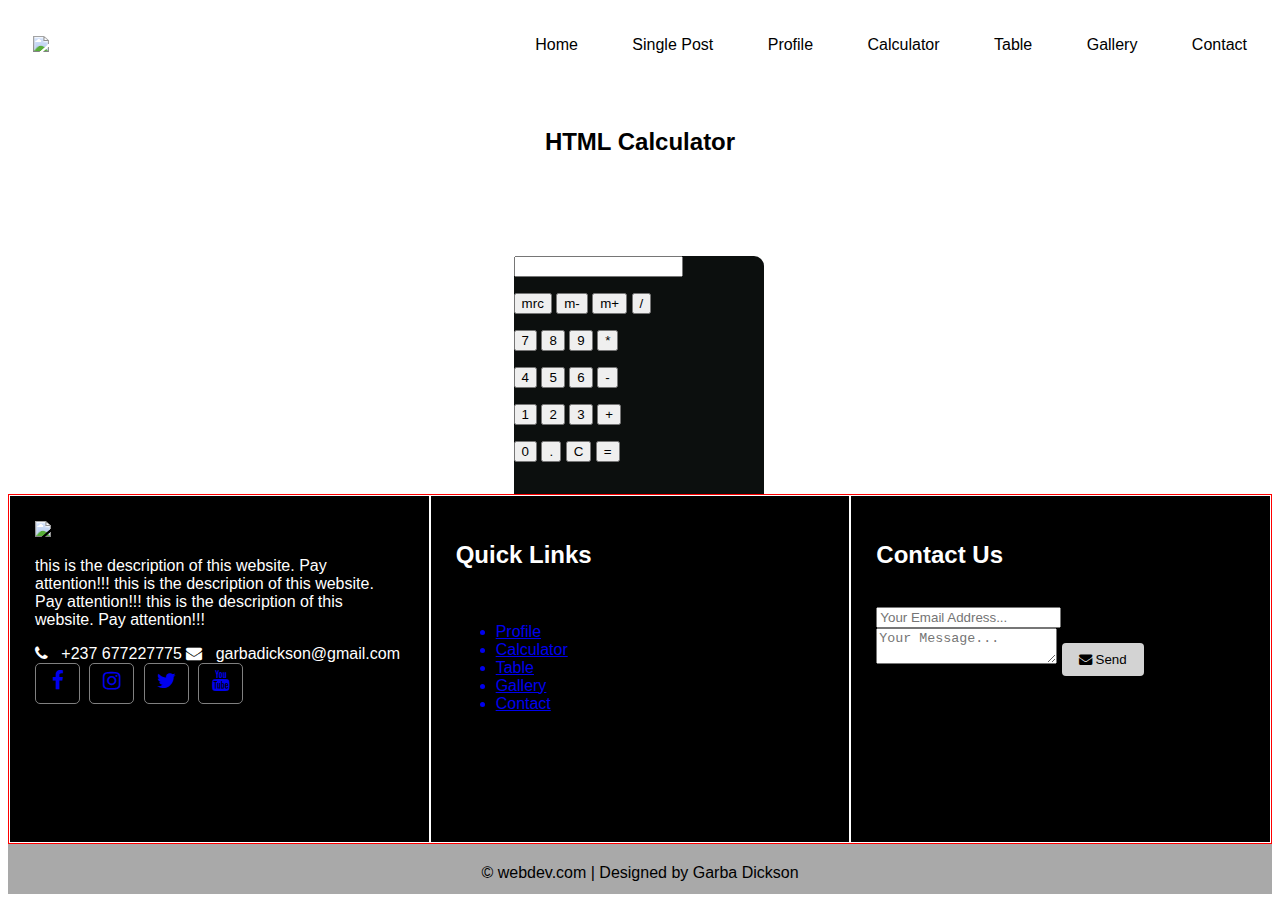
==== calculator.html @ 6200dfad "first version of calculator" ====
<!DOCTYPE html>

<html lang="en"></html>

<head
    <meta charset="utf-8">

    <link rel="stylesheet" type="text/css" href="style.css">

    <link rel="stylesheet" href="https://cdnjs.cloudflare.com/ajax/libs/font-awesome/4.7.0/css/font-awesome.min.css">

</head>


<body>


<!-- beginning of page-wrapper -->

  <div class="page-wrapper">

<!-- Beiginning of Navbar -->
    <div>
    
        <ul class="nav">
            <div class="logo">

            <a href="home.html">

                <img src="logo.jpg"/>
            </a>
            
              </div>

          <li><a href="home.html">Home</a></li>
          <li><a href="single.html">Single Post</a></li>
          <li><a href="profile.html">Profile</a></li>
          <li><a href="calculator.html">Calculator</a></li>
          <li><a href="table.html">Table</a></li>
          <li><a>Gallery</a></li>
          <li><a>Contact</a></li>
        </ul>
    </div>

<!-- Ending of Navbar -->

<br>

<!-- Beginning of main content  -->
<h2 class="calc">HTML Calculator</h2>
<div class="calc-box">  

  <div class="display"><input type="text" readonly size="18" id="d"></div>  
  <div class="keys">  
         <p><input type="button" class="button gray" value="mrc" onclick='c("Created....................")'>
          <input type="button" class="button gray" value="m-" onclick='c("...............by............")'>
          <input type="button" class="button gray"  
                 value="m+" onclick='c(".....................Anoop")'>
          <input type="button" class="button pink" value="/" onclick='v("/")'>
         </p>  

         <p><input type="button" class="button black" value="7" onclick='v("7")'>
          <input type="button" class="button black" value="8" onclick='v("8")'>
          <input type="button" class="button black" value="9" onclick='v("9")'>
          <input type="button" class="button pink" value="*" onclick='v("*")'>
        </p>  

        <p><input type="button" class="button black" value="4" onclick='v("4")'>
          <input type="button" class="button black" value="5" onclick='v("5")'>
          <input type="button" class="button black" value="6" onclick='v("6")'>
          <input type="button" class="button pink" value="-" onclick='v("-")'>
        </p>  

         <p><input type="button" class="button black" value="1" onclick='v("1")'>
          <input type="button" class="button black" value="2" onclick='v("2")'>
          <input type="button" class="button black" value="3" onclick='v("3")'>
          <input type="button" class="button pink" value="+" onclick='v("+")'>
        </p>  

         <p><input type="button" class="button black" value="0" onclick='v("0")'>
          <input type="button" class="button black" value="." onclick='v(".")'>
          <input type="button" class="button black" value="C" onclick='c("")'>
          <input type="button" class="button orange" value="=" onclick='e()'>
        </p>  
        
  </div>  
</div> 



<!-- Ending of Main content -->


</div> 
<!-- end of page page-wrapper -->

<br>


<footer>

<div class="footer">
<div class="footer-content">

<div class="footer-section about">

  <img src="logo.jpg" class="logo-image"/>

  <p> this is the description of this website. Pay attention!!!
    this is the description of this website. Pay attention!!!
    this is the description of this website. Pay attention!!!
  </p>
  
  <div class="contact">
    <span><i class="fa fa-phone"></i> &nbsp; +237 677227775</span>
    <span><i class="fa fa-envelope"></i> &nbsp; garbadickson@gmail.com</span>
  </div>

  <div class="socials">
    <a href="#"><i class="fa fa-facebook"></i></a>
    <a href="#"><i class="fa fa-instagram"></i></a>
    <a href="#"><i class="fa fa-twitter"></i></a>
    <a href="#"><i class="fa fa-youtube"></i></a>
  </div>

</div>

<div class="footer-section links">
  <h2>Quick Links</h2>
  <br>
  <ul>
    <a href="#"><li>Profile</li></a>
    <a href="#"><li>Calculator</li></a>
    <a href="#"><li>Table</li></a>
    <a href="#"><li>Gallery</li></a>
    <a href="#"><li>Contact</li></a>
  </ul>
</div>

<div class="footer-section contact-form">
  <h2>Contact Us</h2>
  <br>
  <form action="home.html" method="post">
    <input type="email" name="email" class="text-input contact-input" placeholder="Your Email Address...">
    <textarea name="message" class="text-input contact-input" placeholder="Your Message..."></textarea>
    <button type="submit" class="btn btn-big">
    <i class="fa fa-envelope"></i>
    Send</button>
    
  </form>
</div>

<div class="footer-bottom">
&copy; webdev.com | Designed by Garba Dickson
</div>

</div>
</div>
</footer>

</body>
</html>
---- style.css ----
.html body{
  height: 100%;
    margin: 0;
    padding: 0;
    font-family: "arial, serif";

}

.page-wrapper {
min-height: 100%;

}

    .nav {
        background-color: white;
        color: black;
        list-style: none;
        text-align: right;
        padding: 20px 0 20px 0;
        
    }

.nav li {
display: inline-block;
padding: 0 25px 0 25px;


}
.nav li a {

    text-decoration: none;
    color: black;

}

.nav li a:hover {

    color: burlywood; 

}

.logo {

    float: left;
    padding-left: 25px;
}


* {
    box-sizing: border-box;
  }
  
  body {
    font-family: Arial, Helvetica, sans-serif;
    box-sizing: border-box;
  }
  
  /* Float four columns side by side */
  .column {
    float: left;
    width: 25%;
    padding: 0 10px;
  }
  
  /* Remove extra left and right margins, due to padding */
  .row {margin: 0 -5px;}
  
  /* Clear floats after the columns */
  .row:after {
    content: "";
    display: table;
    clear: both;
  }
  
 
  /* Style the counter cards */
  .card {
    box-shadow: 0 4px 8px 0 rgba(0, 0, 0, 0.2);
    padding: 16px;
    text-align: center;
    background-color: #f1f1f1;
  }

/* Another content section */

.clearfix::after {
  content: "";
  display: block;
  clear: both;
}

.btn {
  padding: .5rem 1rem;
  background: lightgray;
  color: black;
  border: 1px solid transparent;
  border-radius: .25rem;
  text-decoration: none;
}
.btn:hover {
color: burlywood !important;
background: lightgray;

}

.content {
  width: 90%;
  margin: 30px auto 30px;
}

.content .main-content {
width: 70%;
float: left;
}

.content .main-content .post {
  width: 95%;
  height: 270px;
  margin: 20px auto;
  border-radius: 5px;
  background: lightyellow;
  position: relative;
}

.content .main-content .post .read-more {
  position: absolute;
  bottom: 10px;
  border: 1px solid burlywood;
  background: transparent;
  border-radius: 0px;
  color: black !important;
}

.content .main-content .post .read-more:hover {
  background: burlywood;
  color: black !important;
  transition: .25s;
}

.content .main-content .post .post-image {
  width: 40%;
  height: 100%;
  float: left;
}

.content .main-content .post .post-preview {
  width: 60%;
  padding: 15px;
  float: right;
}

.content .main-content .recent-post-title {
margin: 20px;

}

.content .sidebar {
width: 30%;
float: left;
border: 1px dashed green;
height: 300px;
}

/* User profile card starts  */

.main-card {
  box-shadow: 0 4px 8px 0 rgba(0, 0, 0, 0.2);
  max-width: 300px;
  margin: auto;
  text-align: center;
  font-family: arial;
}

.card-title {
  color: grey;
  font-size: 18px;
}

.card-button {
  border: none;
  outline: 0;
  display: inline-block;
  padding: 8px;
  color: white;
  background-color: #000;
  text-align: center;
  cursor: pointer;
  width: 100%;
  font-size: 18px;
}

.card-icon a {
  text-decoration: none;
  font-size: 22px;
  color: black;
  margin: 10px;
}

.card-button:hover, a:hover {
  opacity: 0.7;
}


/* User profile card ends */


/* calculator starts  */

.calc {
  text-align: center;
}
 
.calc-box  {  
background-color:#0c0f0e;  
height:300px;  
width:250px;  
border-radius:10px;  
position:relative;  
top:80px;  
left:40%;  
} 

/* calculator ends */





/* Footer */
.footer {
  background: black;
  color: white;
  height: 400px;
  position: relative;
}

.footer .footer-content {
  border: 1px solid red;
  height: 350px;
  display: flex;

}

.footer .footer-content .footer-section {
  flex: 1;
  padding: 25px;
  border: 1px solid white;
}

.footer .footer-content h1, .footer .footer-content h2 {
color: white;
}

.footer .footer-content .about .contatct span {
  display: block;
  font-size: 1.1rem;
  margin: 8px;
}

.footer .footer-content .about .socials a {
  border: 1px solid gray;
  width: 45px;
  height: 41px;
  padding-top: 5px;
  margin-right: 5px;
  text-align: center;
  display: inline-block;
  font-size: 1.3rem;
  border-radius: 5px;
  transition: all .3s;
}

.footer .footer-content .about .socials a:hover {
border: 1px solid white;
color: white;
transition: all .3s;
}

.footer .footer-bottom {
background: darkgray;
color: black;
height: 50px;
width: 100%;
text-align: center;
position: absolute;
bottom: 0px;
left: 0px;
padding-top: 20px;

}







 /* Responsive columns */
 @media only screen and (max-width: 600px) {
  .column {
    width: 100%;
    display: block;
    margin-bottom: 20px;
  }
}
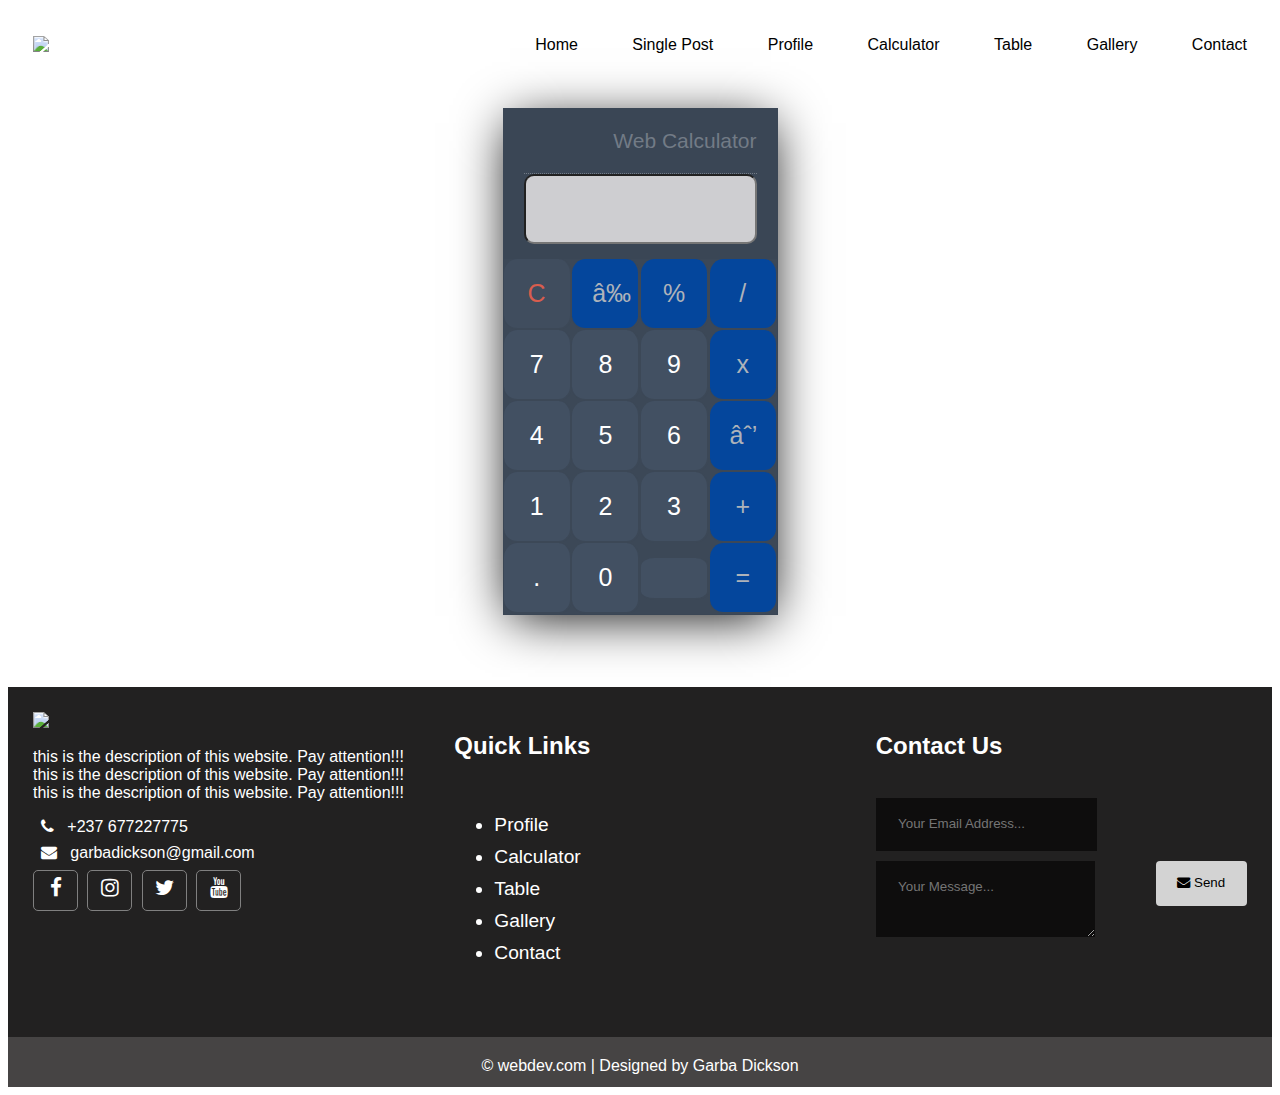
==== commit 40b6dec0: "Calculator UI Update" ====
--- a/calculator.html
+++ b/calculator.html
@@ -6,6 +6,8 @@
     <meta charset="utf-8">
 
     <link rel="stylesheet" type="text/css" href="style.css">
+    <link rel="stylesheet" type="text/css" href="calc.css">
+
 
     <link rel="stylesheet" href="https://cdnjs.cloudflare.com/ajax/libs/font-awesome/4.7.0/css/font-awesome.min.css">
 
@@ -47,45 +49,53 @@
 <br>
 
 <!-- Beginning of main content  -->
-<h2 class="calc">HTML Calculator</h2>
-<div class="calc-box">  
+<div class="container">
 
-  <div class="display"><input type="text" readonly size="18" id="d"></div>  
-  <div class="keys">  
-         <p><input type="button" class="button gray" value="mrc" onclick='c("Created....................")'>
-          <input type="button" class="button gray" value="m-" onclick='c("...............by............")'>
-          <input type="button" class="button gray"  
-                 value="m+" onclick='c(".....................Anoop")'>
-          <input type="button" class="button pink" value="/" onclick='v("/")'>
-         </p>  
+  <div class="calc-body">
 
-         <p><input type="button" class="button black" value="7" onclick='v("7")'>
-          <input type="button" class="button black" value="8" onclick='v("8")'>
-          <input type="button" class="button black" value="9" onclick='v("9")'>
-          <input type="button" class="button pink" value="*" onclick='v("*")'>
-        </p>  
+    <div class="calc-screen">
 
-        <p><input type="button" class="button black" value="4" onclick='v("4")'>
-          <input type="button" class="button black" value="5" onclick='v("5")'>
-          <input type="button" class="button black" value="6" onclick='v("6")'>
-          <input type="button" class="button pink" value="-" onclick='v("-")'>
-        </p>  
+      <div class="calc-operation">Web Calculator</div>
+    <div class="calc-display"><input type="text" readonly size="18" id="d"></div>
+  </div>
 
-         <p><input type="button" class="button black" value="1" onclick='v("1")'>
-          <input type="button" class="button black" value="2" onclick='v("2")'>
-          <input type="button" class="button black" value="3" onclick='v("3")'>
-          <input type="button" class="button pink" value="+" onclick='v("+")'>
-        </p>  
+    <div class="calc-button-row">
+      <div class="button c">C</div>
+      <div class="button l">≠</div>
+      <div class="button l">%</div>
+      <div class="button l">/</div>
+    </div>
+    <div class="calc-button-row">
+      <div class="button">7</div>
+      <div class="button">8</div>
+      <div class="button">9</div>
+      <div class="button l">x</div>
+    </div>
+    <div class="calc-button-row">
+      <div class="button">4</div>
+      <div class="button">5</div>
+      <div class="button">6</div>
+      <div class="button l">−</div>
+    </div>
+    <div class="calc-button-row">
+      <div class="button">1</div>
+      <div class="button">2</div>
+      <div class="button">3</div>
+      <div class="button l">+</div>
+    </div>
+    <div class="calc-button-row">
+      <div class="button">.</div>
+      <div class="button">0</div>
+      <div class="button">
+        </div>
+          <div class="button l">=</div>
+      </div>
+    </div>
+  </div>
 
-         <p><input type="button" class="button black" value="0" onclick='v("0")'>
-          <input type="button" class="button black" value="." onclick='v(".")'>
-          <input type="button" class="button black" value="C" onclick='c("")'>
-          <input type="button" class="button orange" value="=" onclick='e()'>
-        </p>  
-        
-  </div>  
-</div> 
-
+<br>
+<br>
+<br>
 
 
 <!-- Ending of Main content -->
--- a/style.css
+++ b/style.css
@@ -97,8 +97,15 @@
   border-radius: .25rem;
   text-decoration: none;
 }
+
+.btn-big {
+padding: .7rem 1.3rem;
+line-height: 1.3rem;
+float: right;
+}
+
 .btn:hover {
-color: burlywood !important;
+color: rgb(128, 79, 16) !important;
 background: lightgray;
 
 }
@@ -206,7 +213,7 @@
 
 /* calculator starts  */
 
-.calc {
+/* .calc {
   text-align: center;
 }
  
@@ -220,6 +227,94 @@
 left:40%;  
 } 
 
+.calc-display  
+{  
+background-color:#222;  
+width:220px;  
+position:relative;  
+left:15px;  
+top:20px;  
+height:40px;  
+}  
+
+.calc-display input  
+{  
+position:relative;  
+left:2px;  
+top:2px;  
+height:35px;  
+color:black;  
+background-color:#bccd95;  
+font-size:21px;  
+text-align:right;  
+}
+
+.calc-keys  
+{  
+position:relative;  
+top:15px;  
+}  
+.button  
+{  
+width:40px;  
+height:30px;  
+border:none;  
+border-radius:8px;  
+margin-left:17px;  
+cursor:pointer;  
+border-top:2px solid transparent;  
+}  
+.button.gray  
+{  
+color:white;  
+background-color:#6f6f6f;  
+border-bottom:black 2px solid;  
+border-top:2px #6f6f6f solid;  
+}  
+.button.pink  
+{  
+color:black;  
+background-color:#ff4561;  
+border-bottom:black 2px solid;  
+}  
+.button.black  
+{  
+color:white;  
+background-color:303030;  
+border-bottom:black 2px solid;  
+border-top:2px 303030 solid;  
+}  
+.button.orange  
+{  
+color:black;  
+background-color:FF9933;  
+border-bottom:black 2px solid;  
+border-top:2px FF9933 solid;  
+}  
+.gray:active  
+{  
+border-top:black 2px solid;  
+border-bottom:2px #6f6f6f solid;  
+}  
+.pink:active  
+{  
+border-top:black 2px solid;  
+border-bottom:#ff4561 2px solid;  
+}  
+.black:active  
+{  
+border-top:black 2px solid;  
+border-bottom:#303030 2px solid;  
+}  
+.orange:active  
+{  
+border-top:black 2px solid;  
+border-bottom:FF9933 2px solid;  
+}  
+.calc-keys p {  
+line-height:10px;  
+}  */
+
 /* calculator ends */
 
 
@@ -228,14 +323,13 @@
 
 /* Footer */
 .footer {
-  background: black;
+  background: rgb(34, 33, 33);
   color: white;
   height: 400px;
   position: relative;
 }
 
 .footer .footer-content {
-  border: 1px solid red;
   height: 350px;
   display: flex;
 
@@ -244,16 +338,15 @@
 .footer .footer-content .footer-section {
   flex: 1;
   padding: 25px;
-  border: 1px solid white;
 }
 
 .footer .footer-content h1, .footer .footer-content h2 {
 color: white;
 }
 
-.footer .footer-content .about .contatct span {
+.footer .footer-content .about .contact span {
   display: block;
-  font-size: 1.1rem;
+  font-size: 1rem;
   margin: 8px;
 }
 
@@ -268,6 +361,7 @@
   font-size: 1.3rem;
   border-radius: 5px;
   transition: all .3s;
+  color: white;
 }
 
 .footer .footer-content .about .socials a:hover {
@@ -276,9 +370,42 @@
 transition: all .3s;
 }
 
+.footer .footer-content .links ul a {
+  display: block;
+  margin-bottom: 10px;
+  font-size: 1.2rem;
+  color: white;
+  text-decoration: none;
+}
+
+.footer .footer-content .links ul a:hover{
+color: white;
+margin-left: 15px;
+transition: all .3s;
+
+}
+
+.footer .footer-content .contact-form .contact-input{
+background: rgb(14, 13, 13);
+color: white;
+margin-bottom: 10px;
+line-height: 1.5rem;
+padding: .9rem 1.4rem;
+border: none;
+
+}
+
+.footer .footer-content .contact-form .contact-input:focus{
+background: black;
+}
+
+.footer .footer-content .contact-form .contact-btn{
+  float: right;
+}
+
 .footer .footer-bottom {
-background: darkgray;
-color: black;
+background: rgb(70, 68, 68);
+color: rgb(255, 255, 255);
 height: 50px;
 width: 100%;
 text-align: center;
--- a/calc.css
+++ b/calc.css
@@ -0,0 +1,93 @@
+* {
+    box-sizing: border-box;
+    font-family: 'Roboto', sans-serif;
+  }
+  
+  
+  .container {
+    width: 400px;
+    margin: auto;
+  }
+  
+  .calc-body {
+    width: 275px;
+    margin: auto;
+    min-height: 400px;
+    border: solid 1px #3A4655;
+    box-shadow: 0 8px 50px -7px black;
+  }
+  
+  .calc-screen {
+    background: #3A4655;
+    width: 100%;
+    height: 150px;
+    padding: 20px;
+  }
+
+  .calc-display input {  
+height:70px;  
+width: 100%;
+color:black;  
+background-color:#ceced1;  
+font-size:21px;  
+text-align:right; 
+border-radius: 10px;
+} 
+  
+  .calc-operation {
+    text-align: right;
+    color: #727B86;
+    font-size: 21px;
+    padding-bottom: 20px;
+    border-bottom: dotted 1px;
+  }
+  
+  .calc-typed {
+    margin-top: 20px;
+    font-size: 45px;
+    text-align: right;
+    color: #fff;
+  }
+  
+  .calc-button-row {
+    width: 100%;
+    background: #3C4857;
+  }
+  
+  .button {
+    width: 25%;
+    background: #425062;
+    color: #fff;
+    padding: 20px;
+    display: inline-block;
+    font-size: 25px;
+    text-align: center;
+    vertical-align: middle;
+    margin-right: -4px;
+    border-right: solid 2px #3C4857;
+    border-bottom: solid 2px #3C4857;
+    border-radius: 20%;
+    transition: all 0.2s ease-in-out;
+  }
+  
+  .button.l {
+    color: #AEB3BA;
+    background: #04469c;
+  }
+  
+  .button.c {
+    color: #D95D4E;
+    background: #404D5E;
+  }
+  
+  .button:hover {
+    background: #E0B612;
+  }
+  
+  .button.c:hover,
+  .button.l:hover {
+    background: #E0B612;
+    color: #fff;
+  }
+  
+ 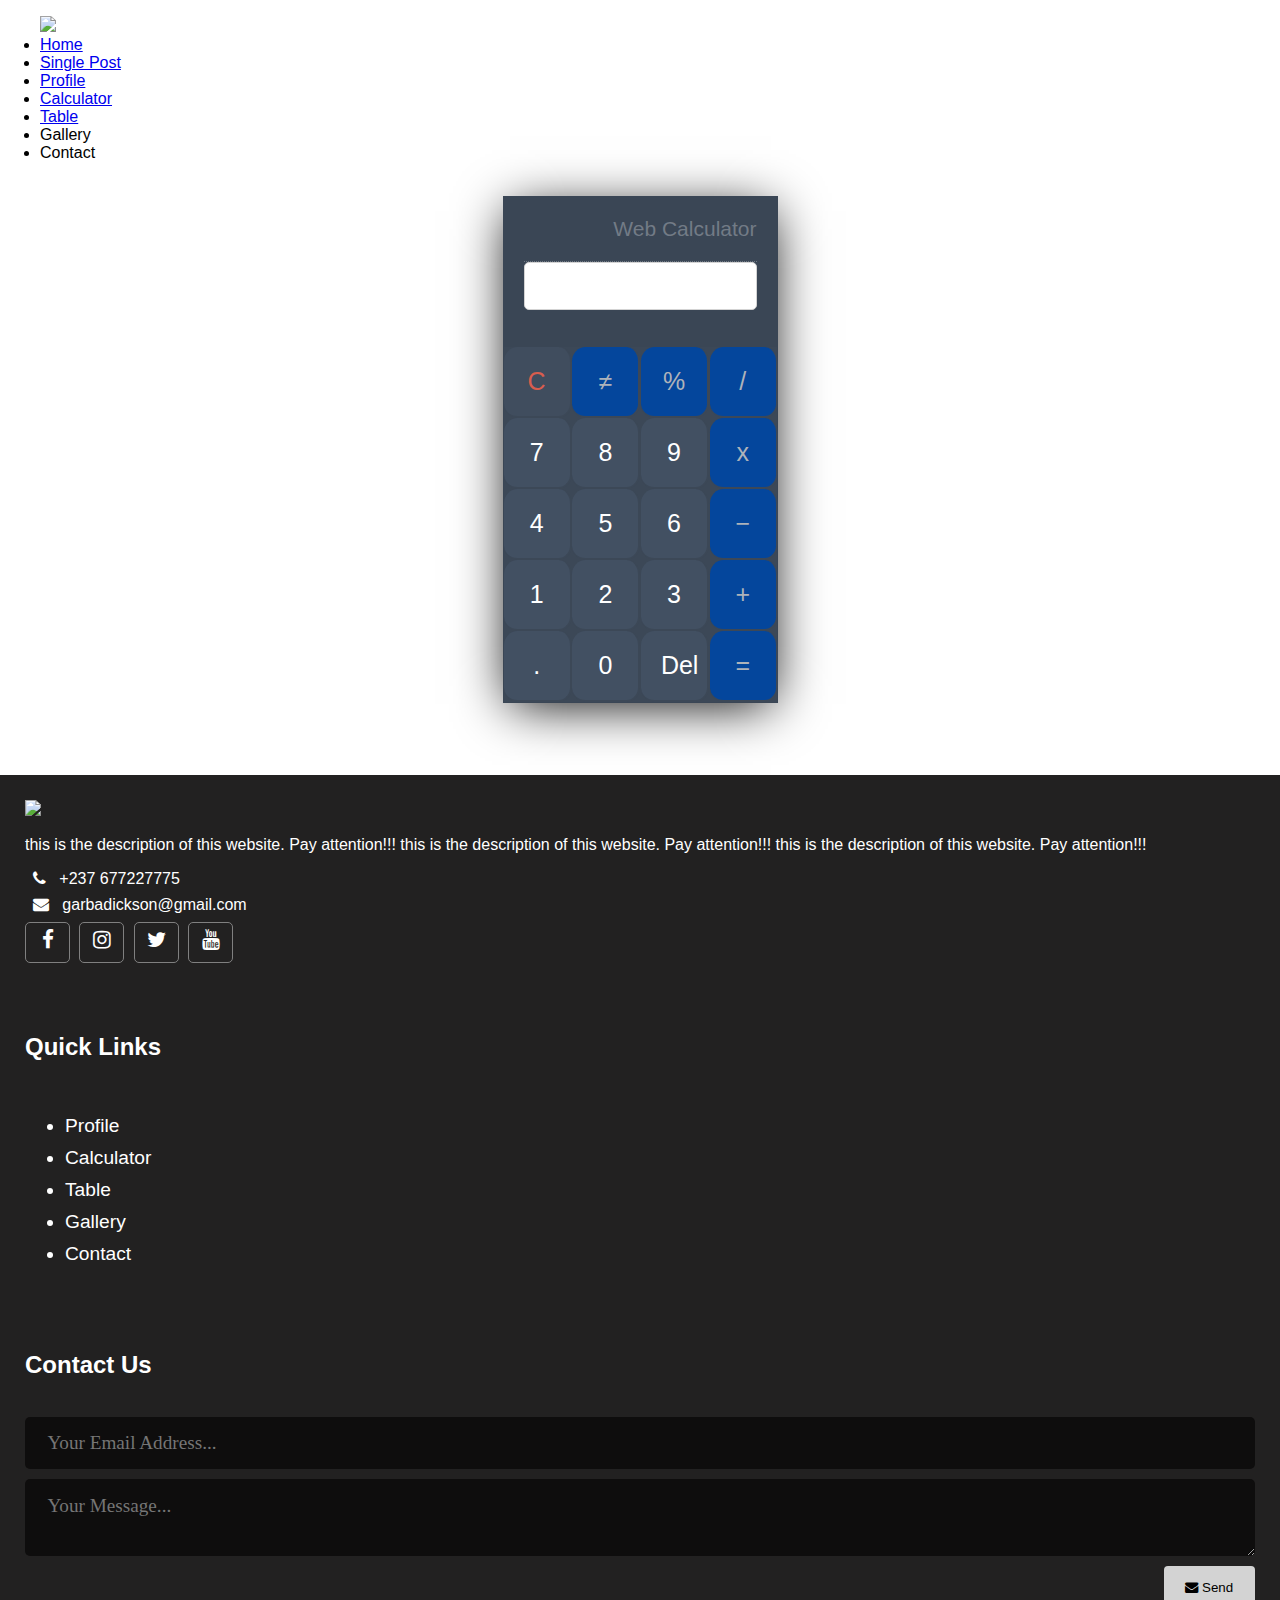
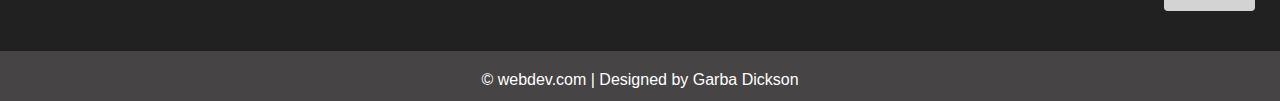
==== commit 4a135f21: "making the whole site responsive, body and footer." ====
--- a/calculator.html
+++ b/calculator.html
@@ -2,7 +2,7 @@
 
 <html lang="en"></html>
 
-<head
+<head>
     <meta charset="utf-8">
 
     <link rel="stylesheet" type="text/css" href="style.css">
@@ -56,7 +56,7 @@
     <div class="calc-screen">
 
       <div class="calc-operation">Web Calculator</div>
-    <div class="calc-display"><input type="text" readonly size="18" id="d"></div>
+    <div ><input type="text" class="text-input" readonly size="18" id="d"></div>
   </div>
 
     <div class="calc-button-row">
@@ -86,9 +86,8 @@
     <div class="calc-button-row">
       <div class="button">.</div>
       <div class="button">0</div>
-      <div class="button">
-        </div>
-          <div class="button l">=</div>
+      <div class="button">Del</div>
+      <div class="button l">=</div>
       </div>
     </div>
   </div>
@@ -168,6 +167,13 @@
 </div>
 </footer>
 
+
+<script src="https://cdnjs.cloudflare.com/ajax/libs/jquery/3.6.0/jquery.slim.js" integrity="sha512-HNbo1d4BaJjXh+/e6q4enTyezg5wiXvY3p/9Vzb20NIvkJghZxhzaXeffbdJuuZSxFhJP87ORPadwmU9aN3wSA==" crossorigin="anonymous"></script>
+
+<!-- click action -->
+<script src="script.js">
+
+</script>
 </body>
 </html>
 
--- a/style.css
+++ b/style.css
@@ -1,59 +1,103 @@
-.html body{
-  height: 100%;
+* {
+  box-sizing: border-box;
+}
+
+body{
     margin: 0;
     padding: 0;
-    font-family: "arial, serif";
-
-}
-
-.page-wrapper {
-min-height: 100%;
-
-}
-
-    .nav {
-        background-color: white;
-        color: black;
-        list-style: none;
-        text-align: right;
-        padding: 20px 0 20px 0;
-        
-    }
-
-.nav li {
-display: inline-block;
-padding: 0 25px 0 25px;
-
-
-}
-.nav li a {
-
-    text-decoration: none;
-    color: black;
-
-}
-
-.nav li a:hover {
-
-    color: burlywood; 
-
-}
-
-.logo {
-
-    float: left;
-    padding-left: 25px;
-}
+    font-family: 'Lora', serif;
+
+}
+
+/* Header starts here */
+
+header {
+background: rgb(34, 33, 33);
+height: 66px;
+}
+
+header * {
+  color: white;
+}
+
+header .logo {
+  float: left;
+  height: inherit;
+  margin-left: 2em;
+  padding-left: 25px;
+}
+
+header ul {
+  float: right;
+  margin: 0px;
+  padding: 0px;
+  list-style: none;
+}
+
+header ul li {
+  float: left;
+  position: relative;
+}
+
+header ul li ul {
+  position: absolute;
+  top: 66px;
+  right: 0px;
+  width: 180px;
+  display: none;
+}
+
+header ul li:hover ul{
+  display: block;
+}
+
+header ul li ul li {
+  width: 100%;
+}
+
+header ul li ul li a{
+  padding: 10px;
+  background: white;
+  color: rgb(7, 7, 7);
+}
+
+header ul li ul li a:hover {
+  background: lightgrey;
+}
+
+header ul li ul li a.logout {
+  color: red;
+}
+
+header ul li a {
+  display: block;
+  padding: 21px;
+  font-size: 1em;
+  text-decoration: none;
+}
+
+header ul li a:hover {
+  background: grey;
+  transition: 0.5s;
+}
+
+header .menu-toggle {
+  display: none;
+}
+
+/* Header ends here */
 
 
 * {
     box-sizing: border-box;
   }
   
-  body {
+  /* body {
+    padding: 0px;
+    margin: 0px;
     font-family: Arial, Helvetica, sans-serif;
     box-sizing: border-box;
-  }
+  } */
   
   /* Float four columns side by side */
   .column {
@@ -107,7 +151,19 @@
 .btn:hover {
 color: rgb(128, 79, 16) !important;
 background: lightgray;
-
+}
+
+.text-input {
+padding: .7rem 1rem;
+display: block;
+width: 100%;
+border-radius: 5px;
+border: 1px solid lightgray;
+outline: none;
+color: wheat;
+line-height: 1.5rem;
+font-size: 1.2em;
+font-family: 'Lora', serif;
 }
 
 .content {
@@ -164,8 +220,39 @@
 .content .sidebar {
 width: 30%;
 float: left;
-border: 1px dashed green;
-height: 300px;
+}
+
+.content .sidebar .section{
+  background: rgb(243, 243, 243);
+  padding: 20px;
+  border-radius: 5px;
+  margin-bottom: 20px;
+}
+
+.content .sidebar .section.search{
+  margin-top: 80px;
+}
+
+.content .sidebar .section.topics ul {
+  margin: 0px;
+  padding: 0px;
+  list-style: none;
+  border-top: 1px solid rgb(219, 219, 219);
+}
+
+.content .sidebar .section.topics ul li a {
+display: block;
+text-decoration: none;
+padding: 15px 0px 15px 0px;
+border-bottom: 1px solid rgb(219, 219, 219);
+transition: all 0.3s;
+
+}
+
+.content .sidebar .section.topics ul li a:hover {
+padding-left: 10px;
+transition: all 0.3s;
+
 }
 
 /* User profile card starts  */
@@ -209,115 +296,6 @@
 
 
 /* User profile card ends */
-
-
-/* calculator starts  */
-
-/* .calc {
-  text-align: center;
-}
- 
-.calc-box  {  
-background-color:#0c0f0e;  
-height:300px;  
-width:250px;  
-border-radius:10px;  
-position:relative;  
-top:80px;  
-left:40%;  
-} 
-
-.calc-display  
-{  
-background-color:#222;  
-width:220px;  
-position:relative;  
-left:15px;  
-top:20px;  
-height:40px;  
-}  
-
-.calc-display input  
-{  
-position:relative;  
-left:2px;  
-top:2px;  
-height:35px;  
-color:black;  
-background-color:#bccd95;  
-font-size:21px;  
-text-align:right;  
-}
-
-.calc-keys  
-{  
-position:relative;  
-top:15px;  
-}  
-.button  
-{  
-width:40px;  
-height:30px;  
-border:none;  
-border-radius:8px;  
-margin-left:17px;  
-cursor:pointer;  
-border-top:2px solid transparent;  
-}  
-.button.gray  
-{  
-color:white;  
-background-color:#6f6f6f;  
-border-bottom:black 2px solid;  
-border-top:2px #6f6f6f solid;  
-}  
-.button.pink  
-{  
-color:black;  
-background-color:#ff4561;  
-border-bottom:black 2px solid;  
-}  
-.button.black  
-{  
-color:white;  
-background-color:303030;  
-border-bottom:black 2px solid;  
-border-top:2px 303030 solid;  
-}  
-.button.orange  
-{  
-color:black;  
-background-color:FF9933;  
-border-bottom:black 2px solid;  
-border-top:2px FF9933 solid;  
-}  
-.gray:active  
-{  
-border-top:black 2px solid;  
-border-bottom:2px #6f6f6f solid;  
-}  
-.pink:active  
-{  
-border-top:black 2px solid;  
-border-bottom:#ff4561 2px solid;  
-}  
-.black:active  
-{  
-border-top:black 2px solid;  
-border-bottom:#303030 2px solid;  
-}  
-.orange:active  
-{  
-border-top:black 2px solid;  
-border-bottom:FF9933 2px solid;  
-}  
-.calc-keys p {  
-line-height:10px;  
-}  */
-
-/* calculator ends */
-
-
 
 
 
@@ -413,20 +391,136 @@
 bottom: 0px;
 left: 0px;
 padding-top: 20px;
-
-}
-
-
-
-
-
-
-
- /* Responsive columns */
- @media only screen and (max-width: 600px) {
+}
+
+
+
+
+
+
+ /* Media Queries */
+
+ @media only screen and (max-width: 934px){
+  .content {
+    width: 100%;
+  }
+
+  .content .main-content {
+    width: 100%;
+    padding: 10px;
+    }
+
+    .content .sidebar {
+      width: 100%;
+      padding: 10px;
+      }
+    .content .sidebar .section.search{
+      margin-top: 30px;
+      }
+
+      .content .main-content .post {
+        width: 100%;
+      }
+ }
+
+ /* footer */
+
+.footer {
+  height: auto;
+}
+
+.footer .footer-content {
+  height: auto;
+  flex-direction: column;
+}
+.footer .footer-content .contact-form{
+  padding-bottom: 90px;
+}
+
+.footer .footer-content .contact-form .contact-btn{
+  width: 100%;
+}
+
+
+ @media only screen and (max-width: 750px) {
+
+  header {
+   position: relative;
+  }
+
+  header ul {
+  width: 100%;
+  background: rgb(68, 68, 68);
+  max-height: 0px;
+  overflow: hidden;
+  }
+
+  .showing {
+    max-height: 100em;
+  }
+
+  header ul li {
+    width: 100%;
+  }
+
+  header ul li ul {
+    position: static;
+    display: block;
+    width: 100%;
+    background: inherit;
+  }
+  header ul li ul li a{
+    padding: 10px;
+    background: rgb(68, 68, 68);
+    color: white;
+    padding-left: 50px;
+  }
+  
+  header ul li ul li a.logout {
+    color: red;
+  }
+
+  header .menu-toggle {
+    display: block;
+    position: absolute;
+    right: 20px;
+    top: 20px;
+    font-size: 1.9em;
+  }
+
+  header .logo {
+    float: left;
+    height: inherit;
+    margin-left: .8em;
+    padding-left: 25px;
+  }
+
   .column {
     width: 100%;
     display: block;
     margin-bottom: 20px;
   }
-}
+
+}
+
+
+@media only screen and (max-width: 600px){
+
+  .content .main-content .post {
+    height: auto;
+  }
+
+  .content .main-content .post .post-image {
+    width: 100%;
+  }
+  
+  .content .main-content .post .post-preview {
+    width: 100%;
+  }
+  .content .main-content .post .read-more {
+    position: static;
+    display: block;
+    width: 100%;
+    text-align: center;
+  }
+}
--- a/calc.css
+++ b/calc.css
@@ -23,16 +23,18 @@
     height: 150px;
     padding: 20px;
   }
-
-  .calc-display input {  
-height:70px;  
-width: 100%;
-color:black;  
-background-color:#ceced1;  
-font-size:21px;  
-text-align:right; 
-border-radius: 10px;
-} 
+  .text-input {
+    padding: .7rem 1rem;
+    display: block;
+    width: 100%;
+    border-radius: 5px;
+    border: 1px solid lightgray;
+    outline: none;
+    color: wheat;
+    line-height: 1.5rem;
+    font-size: 1.2em;
+    font-family: 'Lora', serif;
+    }
   
   .calc-operation {
     text-align: right;
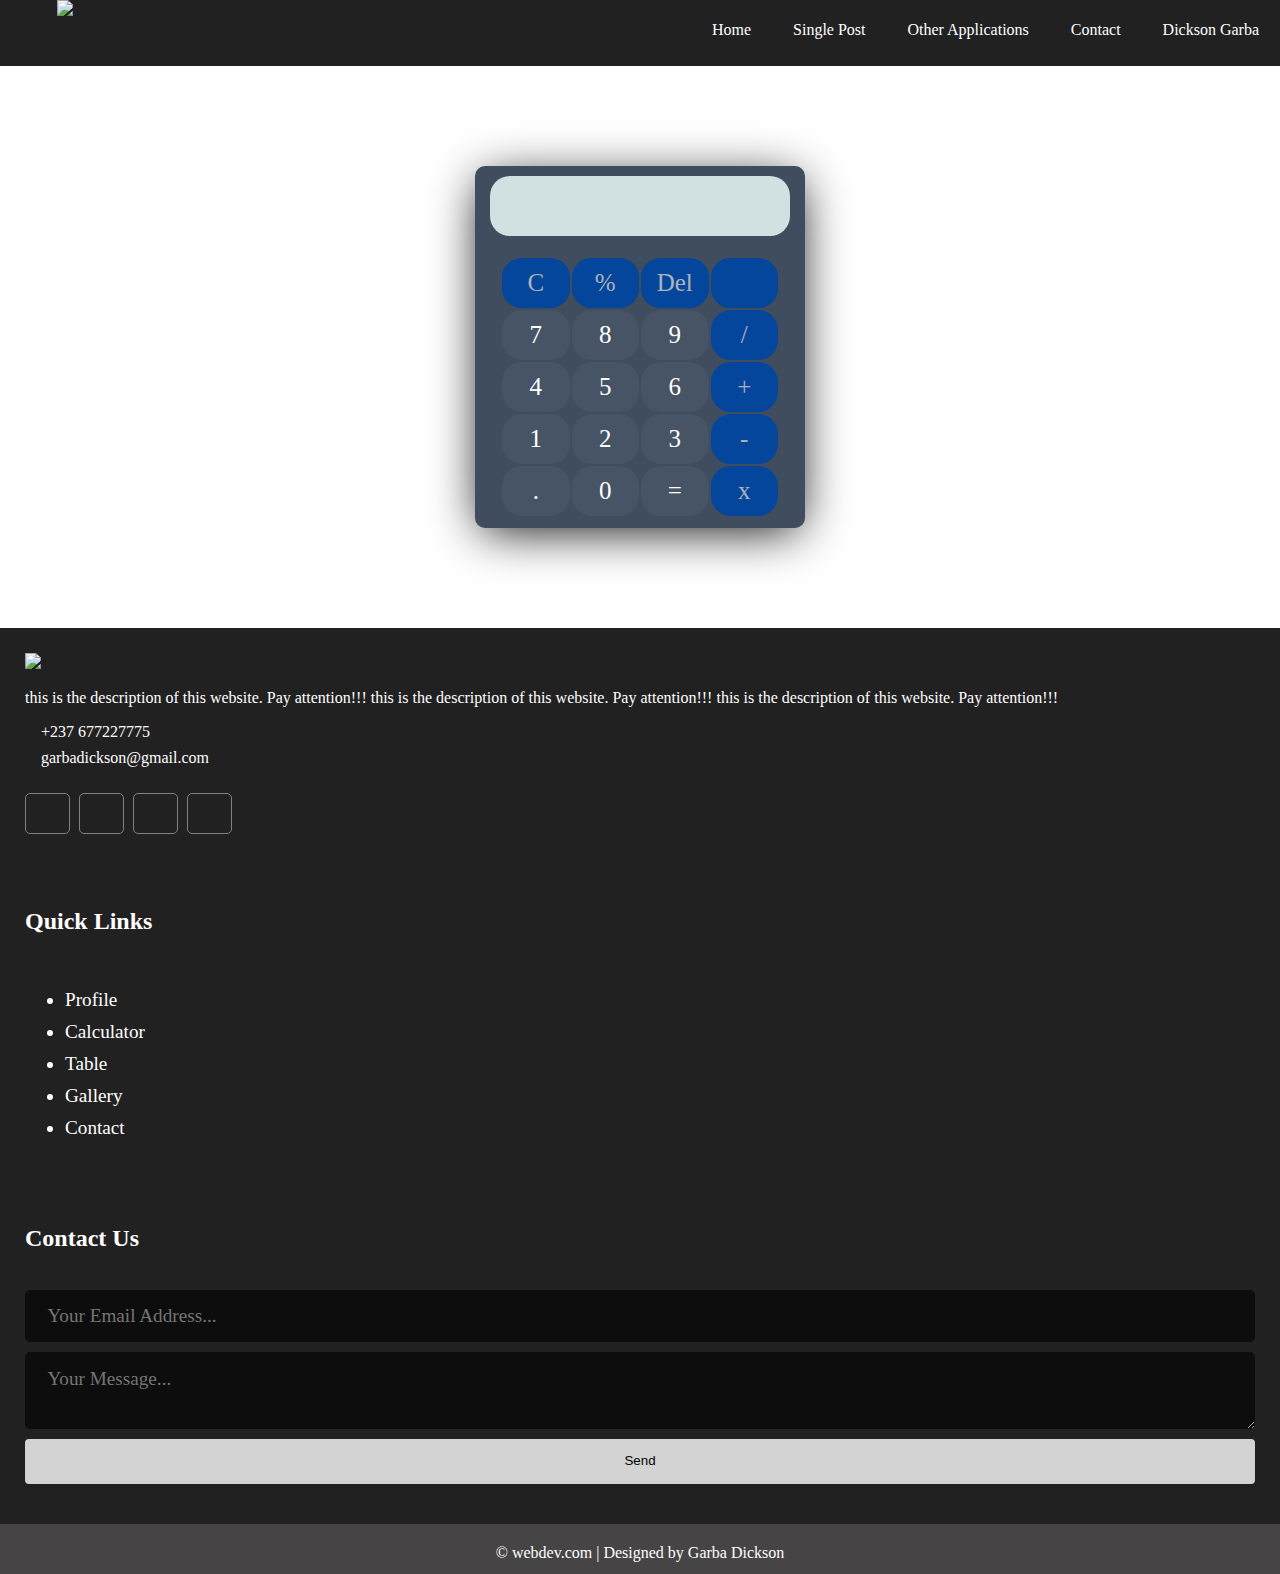
==== commit c1f11b7e: "Added table" ====
--- a/calculator.html
+++ b/calculator.html
@@ -4,106 +4,125 @@
 
 <head>
     <meta charset="utf-8">
+    <meta name="viewport" content="width=device-width, initial-scale=1.0">
+    <meta http-equiv="X-UA-Compatible" content="ie-edge">
 
     <link rel="stylesheet" type="text/css" href="style.css">
-    <link rel="stylesheet" type="text/css" href="calc.css">
-
-
-    <link rel="stylesheet" href="https://cdnjs.cloudflare.com/ajax/libs/font-awesome/4.7.0/css/font-awesome.min.css">
+    
+    <link rel="stylesheet" href="calc.css">
+    
+    
+    <script src="calc.js"></script>
+
+    <link href="https://fonts.googleapis.com/css2?family=Candal&display=swap" rel="stylesheet">
+    
+    <script src="https://cdnjs.cloudflare.com/ajax/libs/jquery/3.6.0/jquery.slim.js" integrity="sha512-HNbo1d4BaJjXh+/e6q4enTyezg5wiXvY3p/9Vzb20NIvkJghZxhzaXeffbdJuuZSxFhJP87ORPadwmU9aN3wSA==" crossorigin="anonymous"></script>
+
+    <script src="https://kit.fontawesome.com/ee834c0a9b.js" crossorigin="anonymous"></script>
+
+    <title>BLOG</title>
 
 </head>
 
 
 <body>
 
-
 <!-- beginning of page-wrapper -->
 
   <div class="page-wrapper">
 
-<!-- Beiginning of Navbar -->
-    <div>
-    
-        <ul class="nav">
-            <div class="logo">
-
-            <a href="home.html">
-
-                <img src="logo.jpg"/>
-            </a>
-            
-              </div>
-
-          <li><a href="home.html">Home</a></li>
-          <li><a href="single.html">Single Post</a></li>
+<!-- Beginning of Navbar -->
+<header>
+
+<div class="logo">
+
+  <a href="index.html"><img src="logo.jpg"/></a>
+
+</div>
+
+<i class="fa fa-bars menu-toggle"></i>
+
+<ul class="nav">
+      <li><a href="index.html">Home</a></li>
+      <li><a href="single.html">Single Post</a></li>
+      <li>
+        <a href="#">Other Applications
+        <i class="fa fa-chevron-down"></i>      
+        </a>
+        <ul>
           <li><a href="profile.html">Profile</a></li>
           <li><a href="calculator.html">Calculator</a></li>
           <li><a href="table.html">Table</a></li>
-          <li><a>Gallery</a></li>
-          <li><a>Contact</a></li>
+          <li><a href="#">Gallery</a></li>
         </ul>
-    </div>
-
-<!-- Ending of Navbar -->
-
-<br>
-
-<!-- Beginning of main content  -->
-<div class="container">
-
-  <div class="calc-body">
-
-    <div class="calc-screen">
-
-      <div class="calc-operation">Web Calculator</div>
-    <div ><input type="text" class="text-input" readonly size="18" id="d"></div>
-  </div>
-
-    <div class="calc-button-row">
-      <div class="button c">C</div>
-      <div class="button l">≠</div>
-      <div class="button l">%</div>
-      <div class="button l">/</div>
-    </div>
-    <div class="calc-button-row">
-      <div class="button">7</div>
-      <div class="button">8</div>
-      <div class="button">9</div>
-      <div class="button l">x</div>
-    </div>
-    <div class="calc-button-row">
-      <div class="button">4</div>
-      <div class="button">5</div>
-      <div class="button">6</div>
-      <div class="button l">−</div>
-    </div>
-    <div class="calc-button-row">
-      <div class="button">1</div>
-      <div class="button">2</div>
-      <div class="button">3</div>
-      <div class="button l">+</div>
-    </div>
-    <div class="calc-button-row">
-      <div class="button">.</div>
-      <div class="button">0</div>
-      <div class="button">Del</div>
-      <div class="button l">=</div>
-      </div>
-    </div>
-  </div>
-
-<br>
-<br>
-<br>
-
-
-<!-- Ending of Main content -->
-
-
-</div> 
+      </li>
+      <li><a href="#">Contact</a></li>
+
+      <li><a href="#">
+        <i class="fa fa-user"></i>
+        Dickson Garba
+        <i class="fa fa-chevron-down"></i>      
+      </a>
+        <ul>
+        <li><a href="#">Dashboard</a></li>
+        <li><a href="#">Sign in</a></li>
+        <li><a href="#">Sign up</a></li>
+        <li><a href="#" class="logout">Logout</a></li>
+        </ul>
+      </li>
+</ul>
+
+</header>
+
+<!-- start of page page-wrapper -->
+
+<body>
+	<div class="calc-main">
+		<header class="calc-header" id="screen"></header>
+		<table>
+		
+      			<tbody>
+				<tr class="orange">
+					<td class="orange" onclick="clearScr()">C</td>
+          			<td class="orange" onclick="sendNum('*0.01')">%</td>
+          			<td class="orange" onclick="sendNum()">Del</td>
+					<td class="orange" onclick="sendNum()"></td>
+
+				</tr>
+		
+				<tr>
+			    		<td onclick="sendNum('7')">7</td>
+			    		<td onclick="sendNum('8')">8</td>
+			    		<td onclick="sendNum('9')">9</td>
+						<td class="orange" onclick="sendNum('/')">/</td>
+				</tr>
+				<tr>
+					<td onclick="sendNum('4')">4</td>
+					<td onclick="sendNum('5')">5</td>
+					<td onclick="sendNum('6')">6</td>
+					<td class="orange" onclick="sendNum('+')">+</td>
+				
+				</tr>
+				<tr>
+      				<td onclick="sendNum('1')">1</td>
+					<td onclick="sendNum('2')">2</td>
+					<td onclick="sendNum('3')">3</td>
+					<td class="orange" onclick="sendNum('-')">-</td>
+				</tr>
+				<tr>
+      				<td onclick="sendNum('.')">.</td>
+					<td onclick="sendNum('0')">0</td>
+					<td onclick="equalTo()">=</td>
+					<td class="orange" onclick="sendNum('*')">x</td>
+				</tr>	
+			</tbody>
+		</table>
+	</div>
+
+
 <!-- end of page page-wrapper -->
 
-<br>
+
 
 
 <footer>
@@ -119,12 +138,12 @@
     this is the description of this website. Pay attention!!!
     this is the description of this website. Pay attention!!!
   </p>
-  
+
   <div class="contact">
     <span><i class="fa fa-phone"></i> &nbsp; +237 677227775</span>
     <span><i class="fa fa-envelope"></i> &nbsp; garbadickson@gmail.com</span>
   </div>
-
+<br>
   <div class="socials">
     <a href="#"><i class="fa fa-facebook"></i></a>
     <a href="#"><i class="fa fa-instagram"></i></a>
@@ -152,7 +171,7 @@
   <form action="home.html" method="post">
     <input type="email" name="email" class="text-input contact-input" placeholder="Your Email Address...">
     <textarea name="message" class="text-input contact-input" placeholder="Your Message..."></textarea>
-    <button type="submit" class="btn btn-big">
+    <button type="submit" class="btn btn-big contact-btn">
     <i class="fa fa-envelope"></i>
     Send</button>
     
@@ -167,13 +186,14 @@
 </div>
 </footer>
 
-
+<!-- jquery starts -->
 <script src="https://cdnjs.cloudflare.com/ajax/libs/jquery/3.6.0/jquery.slim.js" integrity="sha512-HNbo1d4BaJjXh+/e6q4enTyezg5wiXvY3p/9Vzb20NIvkJghZxhzaXeffbdJuuZSxFhJP87ORPadwmU9aN3wSA==" crossorigin="anonymous"></script>
 
 <!-- click action -->
 <script src="script.js">
 
 </script>
+
 </body>
 </html>
 
--- a/calc.css
+++ b/calc.css
@@ -1,95 +1,58 @@
-* {
-    box-sizing: border-box;
-    font-family: 'Roboto', sans-serif;
-  }
-  
-  
-  .container {
-    width: 400px;
-    margin: auto;
-  }
-  
-  .calc-body {
-    width: 275px;
-    margin: auto;
-    min-height: 400px;
-    border: solid 1px #3A4655;
-    box-shadow: 0 8px 50px -7px black;
-  }
-  
-  .calc-screen {
-    background: #3A4655;
-    width: 100%;
-    height: 150px;
-    padding: 20px;
-  }
-  .text-input {
-    padding: .7rem 1rem;
-    display: block;
-    width: 100%;
-    border-radius: 5px;
-    border: 1px solid lightgray;
-    outline: none;
-    color: wheat;
-    line-height: 1.5rem;
-    font-size: 1.2em;
-    font-family: 'Lora', serif;
-    }
-  
-  .calc-operation {
-    text-align: right;
-    color: #727B86;
-    font-size: 21px;
-    padding-bottom: 20px;
-    border-bottom: dotted 1px;
-  }
-  
-  .calc-typed {
-    margin-top: 20px;
-    font-size: 45px;
-    text-align: right;
+.calc-main{
+	background-color: #404D5E;
+	margin: 50px;
+	width: 330px;
+	height: auto;
+	margin: 100px auto;			/* horizontally centreing an element */
+	border-radius: 10px;
+	padding: 10px;
+	box-shadow: 0 8px 50px -7px black;
+}
+
+.calc-header{
+	background-color: #d1e0e0;
+	width: 300px;
+	height: 60px;
+	border-radius: 20px;
+	margin: 0 auto;	
+	font-size: xx-large;
+	color: #000000;
+	text-align: center;
+
+}
+
+table{
+	text-align: center;
+	width: 280px;
+	background-color:#404D5E;
+	margin: auto;
+	margin-top: 20px;
+	/* margin-right: 10px;
+	margin-left: 10px; */
+	border-radius: 20px;
+	
+}
+
+td{
+	color: white;
+	width: 40px;
+	height: 50px;
+	text-align: center;
+	/* font-size: xx-large; */
+	/* border: 1px solid red; */
+	border-radius: 20px;
+	background:#475466;
+	font-size: 25px;
+    transition: all 0.2s ease-in-out;
+
+}
+
+.orange{
+	color: #AEB3BA;
+	background-color: #04469c;
+}
+
+td:hover{
+	background: #E0B612;
     color: #fff;
-  }
-  
-  .calc-button-row {
-    width: 100%;
-    background: #3C4857;
-  }
-  
-  .button {
-    width: 25%;
-    background: #425062;
-    color: #fff;
-    padding: 20px;
-    display: inline-block;
-    font-size: 25px;
-    text-align: center;
-    vertical-align: middle;
-    margin-right: -4px;
-    border-right: solid 2px #3C4857;
-    border-bottom: solid 2px #3C4857;
-    border-radius: 20%;
-    transition: all 0.2s ease-in-out;
-  }
-  
-  .button.l {
-    color: #AEB3BA;
-    background: #04469c;
-  }
-  
-  .button.c {
-    color: #D95D4E;
-    background: #404D5E;
-  }
-  
-  .button:hover {
-    background: #E0B612;
-  }
-  
-  .button.c:hover,
-  .button.l:hover {
-    background: #E0B612;
-    color: #fff;
-  }
-  
- +}
